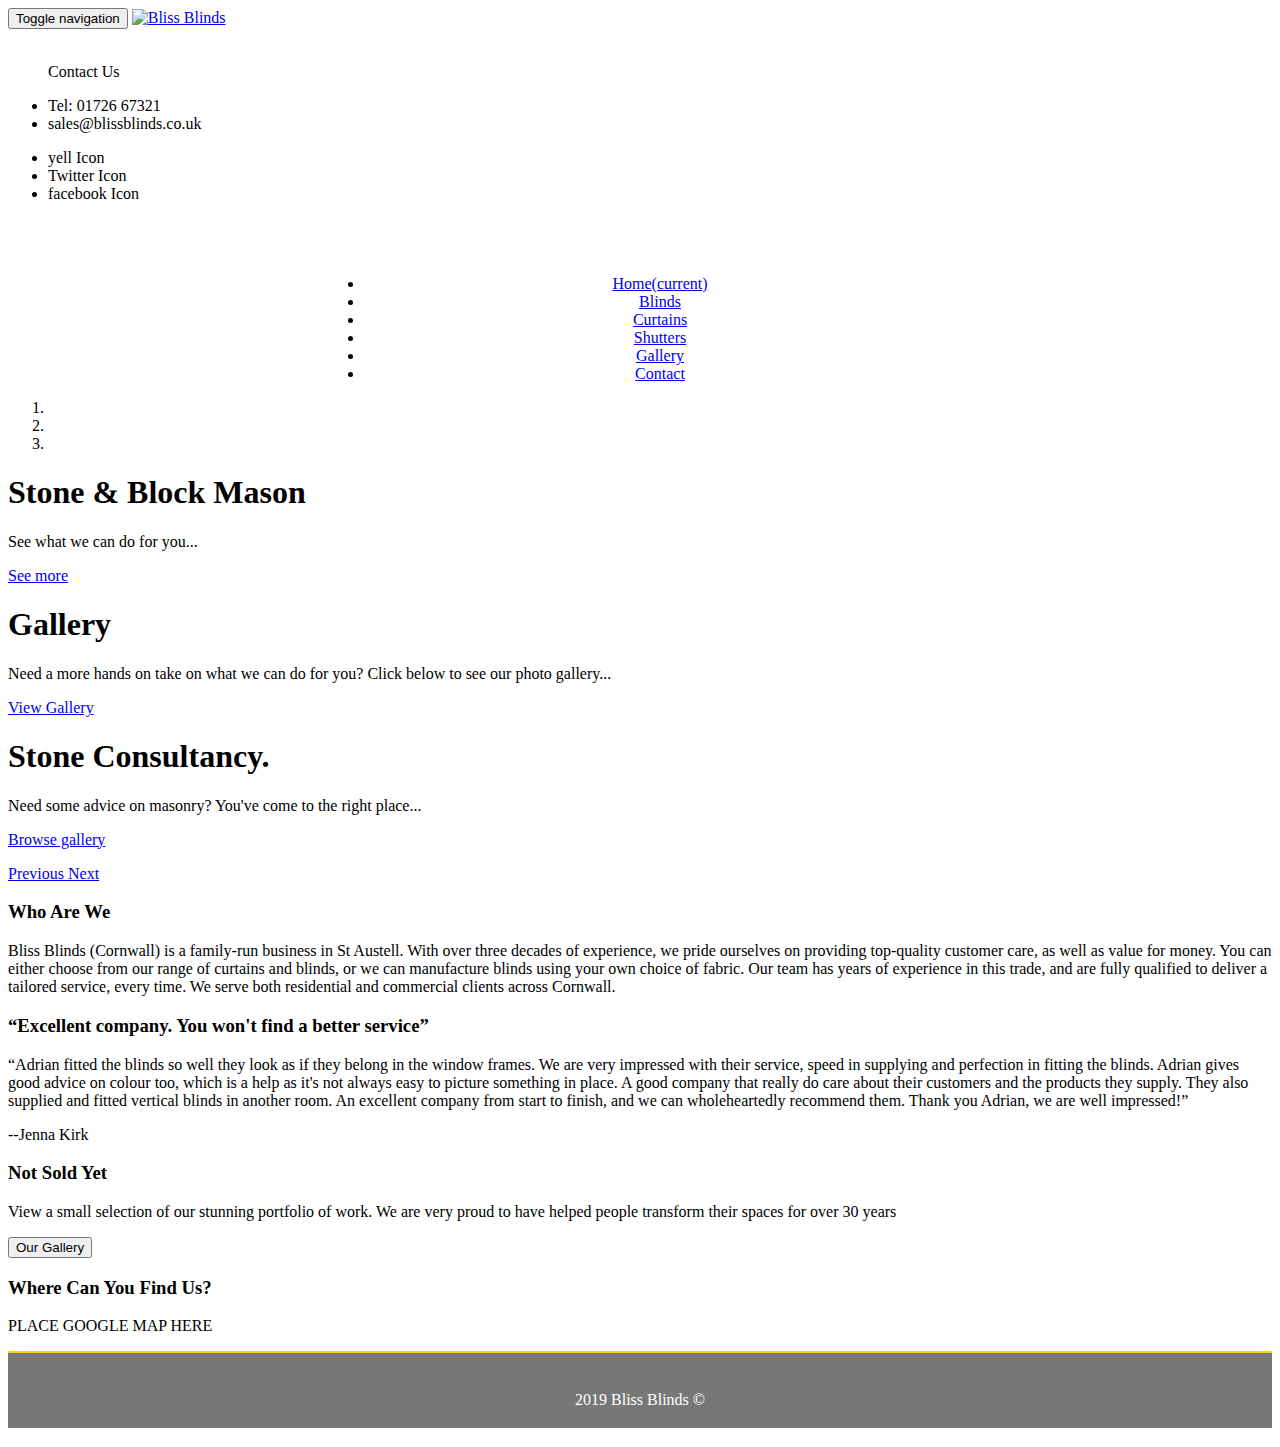
==== index.html @ 48eecba0 "implementing home html structure" ====
<!DOCTYPE html>
<html lang="en">
  <head>
    <meta charset="utf-8">
    <meta http-equiv="X-UA-Compatible" content="IE=edge">
    <meta name="viewport" content="width=device-width, initial-scale=1">
    <link rel="stylesheet" href="static/css/bootstrap.css" >
    <link rel="stylesheet" href="static/css/style.css" >
    <link rel="apple-touch-icon" sizes="180x180" href="apple-touch-icon.png">
    <link rel="icon" type="image/png" sizes="32x32" href="favicon-32x32.png">
    <link rel="icon" type="image/png" sizes="16x16" href="favicon-16x16.png">
    <link rel="manifest" href="site.webmanifest">
    <link rel="mask-icon" href="safari-pinned-tab.svg" color="#5bbad5">
    <meta name="msapplication-TileColor" content="#00aba9">
    <meta name="theme-color" content="#FDD114">
      <!-- Collect the nav links, forms, and other content for toggling -->
    <title>Bliss Blinds</title>

  </head>
  <body>
    <nav class="navbar navbar-default">
  <div class="container-fluid">
    <!-- Brand and toggle get grouped for better mobile display -->
    <div class="navbar-header">
      <button type="button" class="navbar-toggle collapsed" data-toggle="collapse" data-target="#bs-example-navbar-collapse-1" aria-expanded="false">
        <span class="sr-only">Toggle navigation</span>
        <span class="icon-bar"></span>
        <span class="icon-bar"></span>
        <span class="icon-bar"></span>
      </button>
      <a class="navbar-brand" href="#"><img src="static/images/brand.svg" width="235" height="auto" alt="Bliss Blinds"></a>
    </div>
    <br>

    <!-- Collect the nav links, forms, and other content for toggling -->
    <div class="collapse navbar-collapse" id="bs-example-navbar-collapse-1">
      <ul class="nav navbar-nav navbar-right">
        <p>Contact Us</p>
        <li>Tel: 01726 67321</li>
        <li>sales@blissblinds.co.uk</li>

      </ul>
      <ul class="nav navbar-nav navbar-left">
        <li>yell Icon</li>
        <li>Twitter Icon</li>
        <li>facebook Icon</li>

      </ul>
      <br style="clear: both;">
      <div style="margin:auto; width:50%; text-align:center;padding-top:22px;">
      <ul class="nav navbar-nav" >
        <li class="active"><a href="#">Home<span class="sr-only">(current)</span></a></li>
        <li><a href="#">Blinds</a></li>
        <li><a href="#">Curtains</a></li>
        <li><a href="#">Shutters</a></li>
        <li><a href="#">Gallery</a></li>
        <li><a href="#">Contact</a></li>

      </ul>
    </div>

    </div><!-- /.navbar-collapse -->
  </div><!-- /.container-fluid -->
</nav>
<!-- Carousel
================================================== -->
<div id="Carousel" class="carousel slide" data-ride="carousel" data-interval="10000">
  <!-- Indicators -->
  <ol class="carousel-indicators">
    <li data-target="#Carousel" data-slide-to="0" class="active"></li>
    <li data-target="#Carousel" data-slide-to="1"></li>
    <li data-target="#Carousel" data-slide-to="2"></li>
  </ol>
  <div class="carousel-inner" role="listbox">
    <div class="item active">
      <div class="carousel-item" style="background-image:url('static/images/car1.jpg')" alt="First slide">
      <div class="container">
        <div class="carousel-caption">
          <h1>Stone &amp; Block Mason</h1>
          <p class="carouselTagline">See what we can do for you...</p>
          <p><a class="btn btn-lg" href="#" role="button">See more</a></p>
        </div>
      </div>
    </div>
  </div>
    <div class="item">
    <div class="carousel-item" style="background-image:url('static/images/car2.jpg')" alt="Second slide">
      <div class="container">
        <div class="carousel-caption">
          <h1>Gallery</h1>
          <p class="carouselTagline">Need a more hands on take on what we can do for you? Click below to see our photo gallery...</p>
          <p><a class="btn btn-lg" href="gallery.html" role="button">View Gallery</a></p>
        </div>
      </div>
    </div>
  </div>
    <div class="item">
      <div class="carousel-item" style="background-image:url('static/images/car3.jpg')" alt="Third slide">
      <div class="container">
        <div class="carousel-caption">
          <h1>Stone Consultancy.</h1>
          <p class="carouselTagline">Need some advice on masonry? You've come to the right place...</p>
          <p><a class="btn btn-lg" href="#" role="button">Browse gallery</a></p>
        </div>
      </div>
    </div>
  </div>
  <a class="left carousel-control" href="#Carousel" role="button" data-slide="prev">
    <span class="glyphicon glyphicon-chevron-left" aria-hidden="true"></span>
    <span class="sr-only">Previous</span>
  </a>
  <a class="right carousel-control" href="#Carousel" role="button" data-slide="next">
    <span class="glyphicon glyphicon-chevron-right" aria-hidden="true"></span>
    <span class="sr-only">Next</span>
  </a>
</div><!-- /.carousel -->
<section id="about">
  <div class="container">
    <h3>Who Are We</h3>
    <p>Bliss Blinds (Cornwall) is a family-run business in St Austell.
      With over three decades of experience, we pride ourselves on providing top-quality customer care,
      as well as value for money. You can either choose from our range of curtains and blinds,
      or we can manufacture blinds using your own choice of fabric.
      Our team has years of experience in this trade, and are fully qualified to deliver a tailored service,
      every time. We serve both residential and commercial clients across Cornwall.
    </p>
  </div>

</section>
<section id="referral">
  <div class="container">
    <h3>“Excellent company. You won't find a better service”</h3>
    <p>“Adrian fitted the blinds so well they look as if they belong in the window frames. We
      are very impressed with their service, speed in supplying and perfection in fitting the
      blinds. Adrian gives good advice on colour too, which is a help as it's not always easy
      to picture something in place. A good company that really do care about their
      customers and the products they supply. They also supplied and fitted vertical blinds
      in another room. An excellent company from start to finish, and we can
      wholeheartedly recommend them. Thank you Adrian, we are well impressed!”
    </p>
    <p>--Jenna Kirk</p>
  </div>

</section>
<section id="portfolio">
  <div class="container">
    <h3>Not Sold Yet</h3>
    <p>View a small selection of our stunning portfolio of work.
      We are very proud to have helped people transform their spaces for over 30 years
    </p>
    <button class="btn btn-gallery" href="#">Our Gallery</button>
  </div>

</section>
<section id="map">
  <div class="container">
    <h3>Where Can You Find Us?</h3>
    <p>PLACE GOOGLE MAP HERE
    </p>

  </div>

</section>


<footer style="width:100%; background-color:#777;height:75px; color:white; border-top: 2px solid #FDD114;">
  <div style="width:50%; margin:0 auto; text-align:center;padding:22px;">
    <p>2019 Bliss Blinds &copy;</p>
  </div>

</footer>

    <!-- jQuery (necessary for Bootstrap's JavaScript plugins) -->
    <script src="static/js/jquery.min.js"></script>
    <script src="static/js/bootstrap.js" ></script>

  </body>
</html>
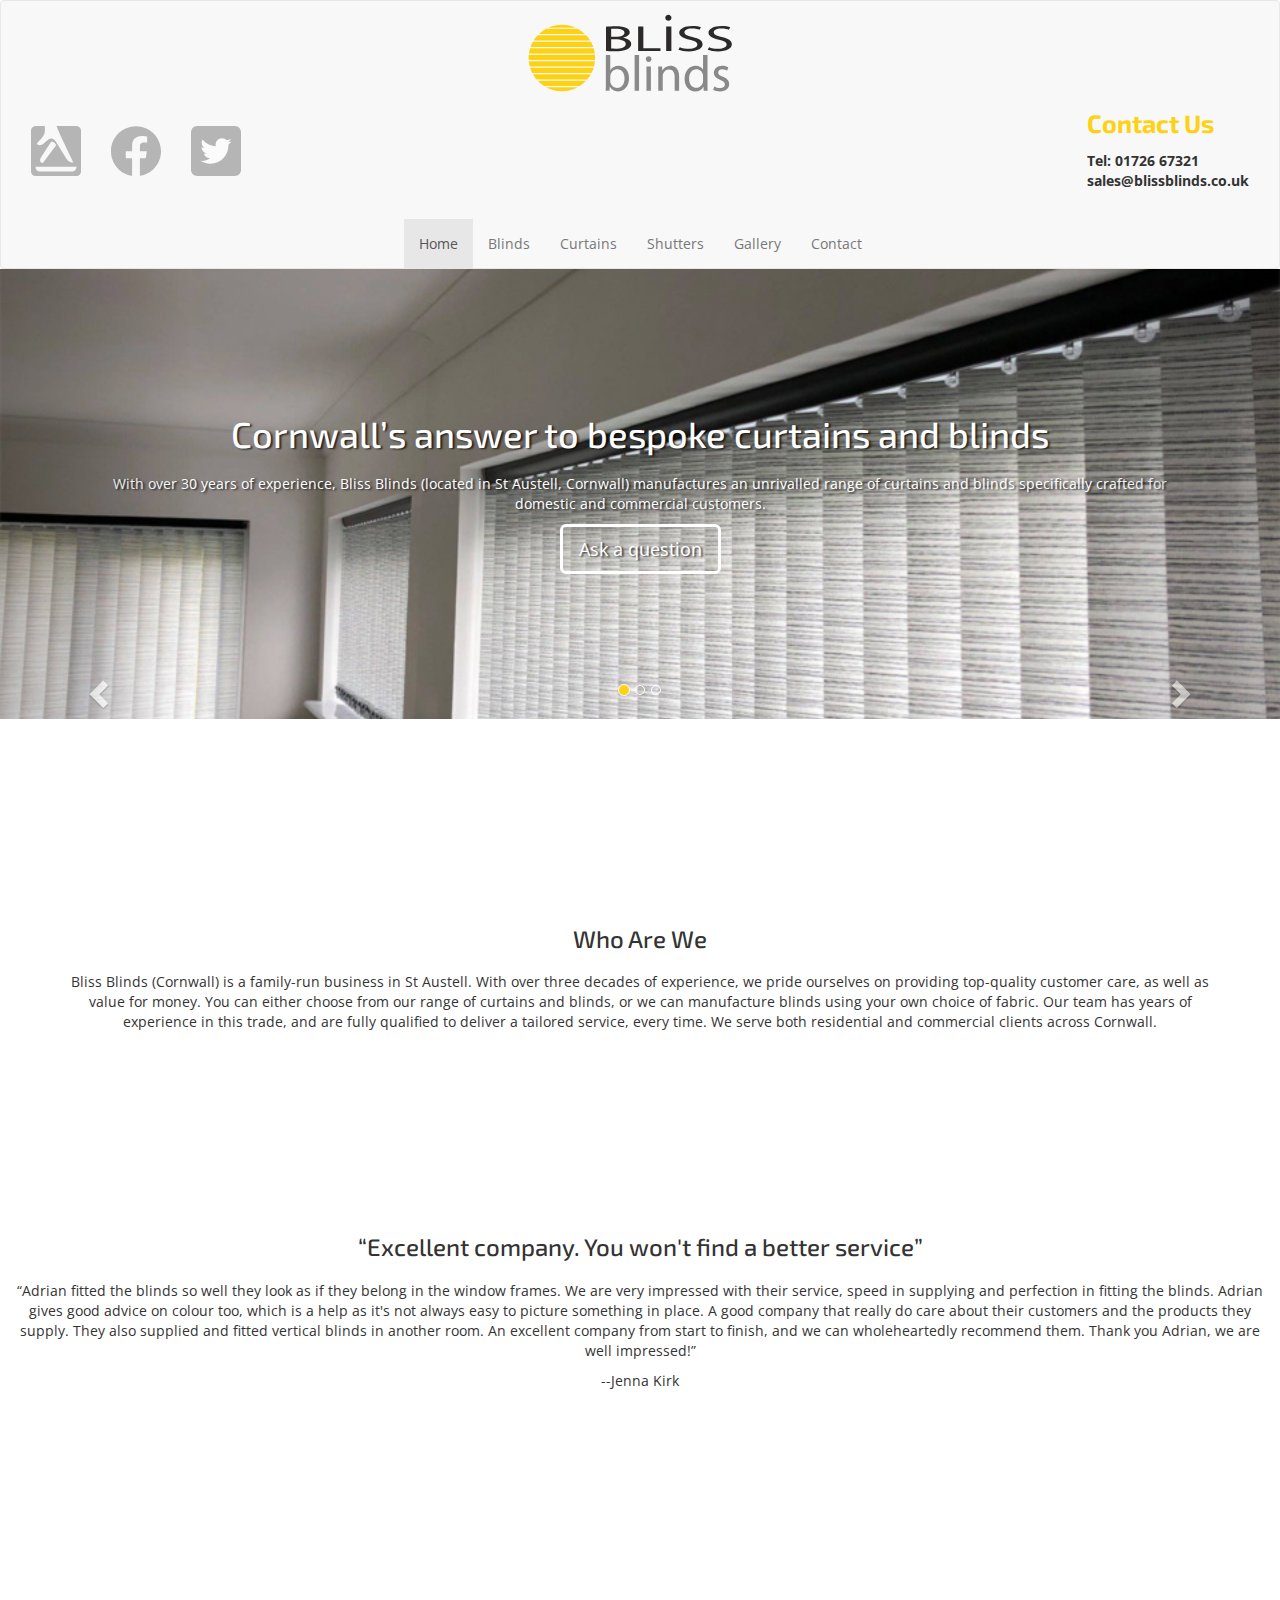
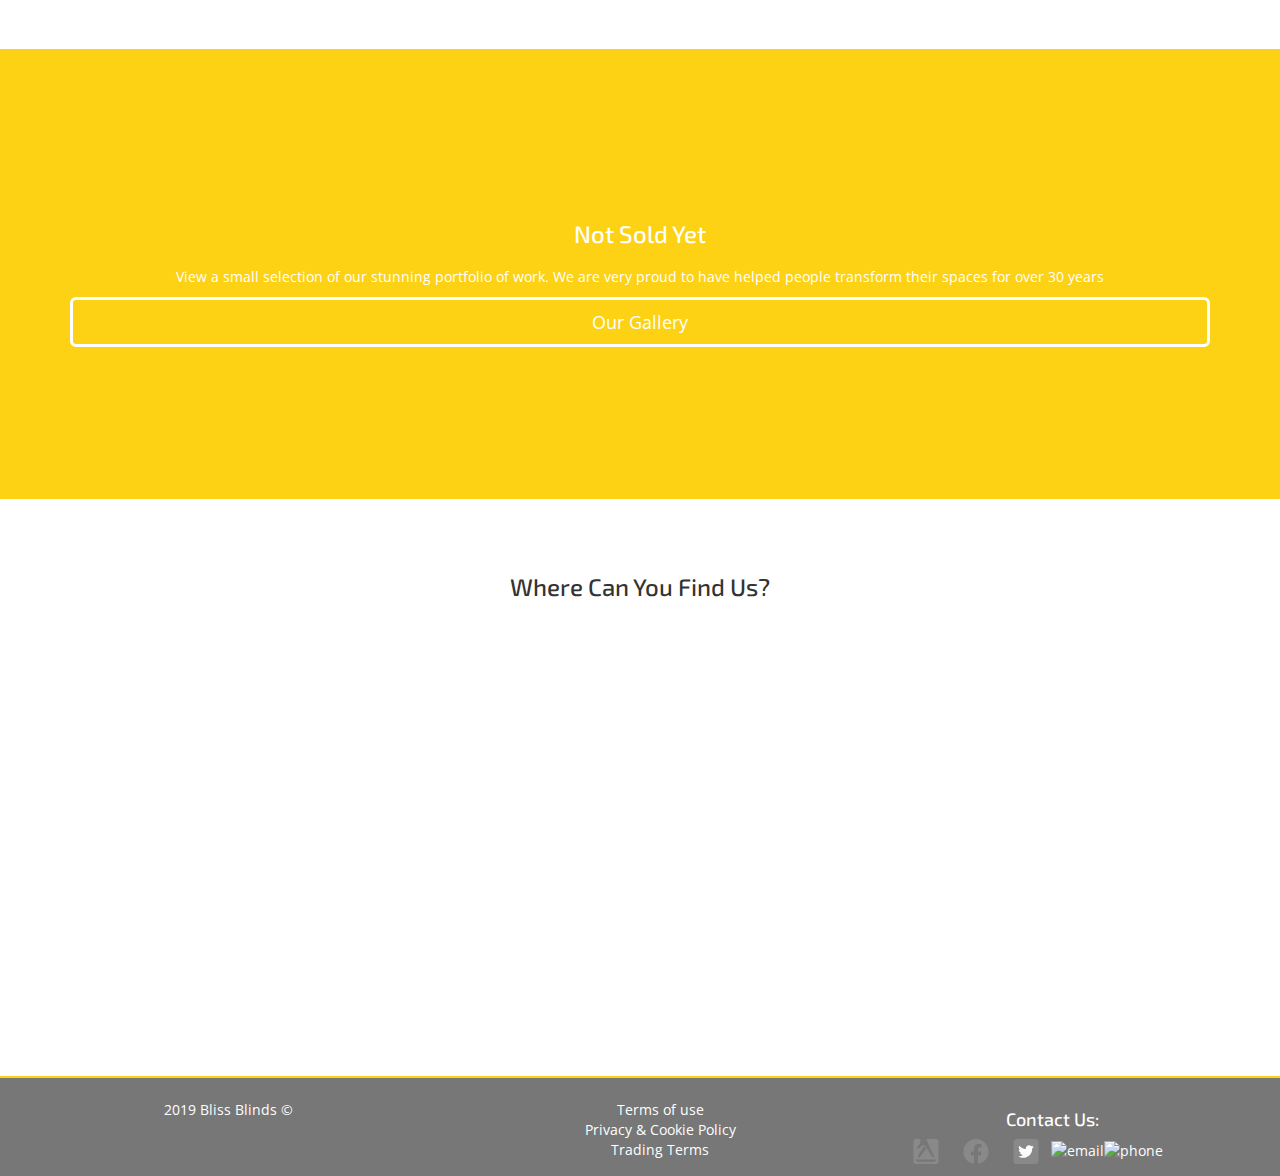
==== commit 1e2a249e: "Add files via upload" ====
--- a/index.html
+++ b/index.html
@@ -11,6 +11,7 @@
     <link rel="icon" type="image/png" sizes="16x16" href="favicon-16x16.png">
     <link rel="manifest" href="site.webmanifest">
     <link rel="mask-icon" href="safari-pinned-tab.svg" color="#5bbad5">
+    <link href="https://fonts.googleapis.com/css?family=Exo+2:800|Open+Sans:600&display=swap" rel="stylesheet">
     <meta name="msapplication-TileColor" content="#00aba9">
     <meta name="theme-color" content="#FDD114">
       <!-- Collect the nav links, forms, and other content for toggling -->
@@ -34,20 +35,21 @@
 
     <!-- Collect the nav links, forms, and other content for toggling -->
     <div class="collapse navbar-collapse" id="bs-example-navbar-collapse-1">
-      <ul class="nav navbar-nav navbar-right">
-        <p>Contact Us</p>
-        <li>Tel: 01726 67321</li>
+      <ul class="nav navbar-right">
+        <p class="nav-heading">Contact Us</p>
+        <li><i class="fas fa-phone-square-alt"></i>Tel: 01726 67321</li>
         <li>sales@blissblinds.co.uk</li>
 
       </ul>
       <ul class="nav navbar-nav navbar-left">
-        <li>yell Icon</li>
-        <li>Twitter Icon</li>
-        <li>facebook Icon</li>
+        <li class="mobile-align"><a href="https://www.yell.com/biz/bliss-blinds-cornwall-st-austell-142849/"><img src="static/images/yell.svg" width="50" height="50" alt="yell.com"></a></li>
+        <li class="mobile-align"><a><img src="static/images/fb.svg" width="50" height="50" alt="facebook"></a></li>
+        <li class="mobile-align"><a><img src="static/images/twitter.svg" width="50" height="50" alt="twitter"></a></li>
+
 
       </ul>
       <br style="clear: both;">
-      <div style="margin:auto; width:50%; text-align:center;padding-top:22px;">
+      <div class="nav-sitemap">
       <ul class="nav navbar-nav" >
         <li class="active"><a href="#">Home<span class="sr-only">(current)</span></a></li>
         <li><a href="#">Blinds</a></li>
@@ -65,31 +67,28 @@
 <!-- Carousel
 ================================================== -->
 <div id="Carousel" class="carousel slide" data-ride="carousel" data-interval="10000">
-  <!-- Indicators -->
-  <ol class="carousel-indicators">
-    <li data-target="#Carousel" data-slide-to="0" class="active"></li>
-    <li data-target="#Carousel" data-slide-to="1"></li>
-    <li data-target="#Carousel" data-slide-to="2"></li>
-  </ol>
+
   <div class="carousel-inner" role="listbox">
+
     <div class="item active">
       <div class="carousel-item" style="background-image:url('static/images/car1.jpg')" alt="First slide">
       <div class="container">
         <div class="carousel-caption">
-          <h1>Stone &amp; Block Mason</h1>
-          <p class="carouselTagline">See what we can do for you...</p>
-          <p><a class="btn btn-lg" href="#" role="button">See more</a></p>
+          <h1>Cornwall’s answer to bespoke curtains and blinds</h1>
+          <p class="carouselTagline">With over 30 years of experience, Bliss Blinds (located in St Austell, Cornwall) manufactures an unrivalled range of curtains and blinds specifically crafted for domestic and commercial customers.</p>
+          <p><a class="btn btn-lg" href="mailto:sales@blissblinds.co.uk?subject=Question about blinds" role="button">Ask a question</a></p>
         </div>
       </div>
     </div>
   </div>
+
     <div class="item">
     <div class="carousel-item" style="background-image:url('static/images/car2.jpg')" alt="Second slide">
       <div class="container">
         <div class="carousel-caption">
-          <h1>Gallery</h1>
-          <p class="carouselTagline">Need a more hands on take on what we can do for you? Click below to see our photo gallery...</p>
-          <p><a class="btn btn-lg" href="gallery.html" role="button">View Gallery</a></p>
+          <h1>Custom blinds for your home or commercial space</h1>
+          <p class="carouselTagline">Whether you want to fit roller blinds at your home, or are looking for blackout blinds for your office, you can count on us.</p>
+          <p><a class="btn btn-lg" href="blinds.html" role="button">Learn More</a></p>
         </div>
       </div>
     </div>
@@ -98,8 +97,8 @@
       <div class="carousel-item" style="background-image:url('static/images/car3.jpg')" alt="Third slide">
       <div class="container">
         <div class="carousel-caption">
-          <h1>Stone Consultancy.</h1>
-          <p class="carouselTagline">Need some advice on masonry? You've come to the right place...</p>
+          <h1>We have installed various beautiful soft furnishings</h1>
+          <p class="carouselTagline">We serve customers in St Austell and across Cornwall. Take a look through our gallery below to see a selection of our work</p>
           <p><a class="btn btn-lg" href="#" role="button">Browse gallery</a></p>
         </div>
       </div>
@@ -114,6 +113,12 @@
     <span class="sr-only">Next</span>
   </a>
 </div><!-- /.carousel -->
+<!-- Indicators -->
+<ol class="carousel-indicators">
+  <li data-target="#Carousel" data-slide-to="0" class="active"></li>
+  <li data-target="#Carousel" data-slide-to="1"></li>
+  <li data-target="#Carousel" data-slide-to="2"></li>
+</ol>
 <section id="about">
   <div class="container">
     <h3>Who Are We</h3>
@@ -128,7 +133,7 @@
 
 </section>
 <section id="referral">
-  <div class="container">
+  <div class="container-quote">
     <h3>“Excellent company. You won't find a better service”</h3>
     <p>“Adrian fitted the blinds so well they look as if they belong in the window frames. We
       are very impressed with their service, speed in supplying and perfection in fitting the
@@ -148,31 +153,49 @@
     <p>View a small selection of our stunning portfolio of work.
       We are very proud to have helped people transform their spaces for over 30 years
     </p>
-    <button class="btn btn-gallery" href="#">Our Gallery</button>
+    <button class="btn btn-lg" href="#">Our Gallery</button>
   </div>
 
 </section>
-<section id="map">
-  <div class="container">
-    <h3>Where Can You Find Us?</h3>
-    <p>PLACE GOOGLE MAP HERE
-    </p>
-
-  </div>
-
-</section>
-
-
-<footer style="width:100%; background-color:#777;height:75px; color:white; border-top: 2px solid #FDD114;">
-  <div style="width:50%; margin:0 auto; text-align:center;padding:22px;">
-    <p>2019 Bliss Blinds &copy;</p>
+
+  <div class="container-fluid">
+    <h3 class="title-margin" >Where Can You Find Us?</h3>
+      <iframe src="https://www.google.com/maps/embed?pb=!1m14!1m8!1m3!1d10185.23359609915!2d-4.758368!3d50.342153!3m2!1i1024!2i768!4f13.1!3m3!1m2!1s0x0%3A0x1bdaa1dec5c2c69e!2sBliss+Blinds!5e0!3m2!1sen!2suk!4v1565450319336!5m2!1sen!2suk" width="100%" height="450" frameborder="0" style="border:0" allowfullscreen></iframe>
+
+
+  </div>
+
+
+
+
+<footer>
+  <div class="footer-brand">
+    <div class="pull-left col-md-4">
+      <p>2019 Bliss Blinds &copy;</p>
+    </div>
+    <div class="col-md-4">
+      <ul style="list-style-type:none;">
+        <li>Terms of use</li>
+        <li>Privacy & Cookie Policy</li>
+        <li>Trading Terms</li>
+      </ul>
+    </div>
+    <div class="col-md-4">
+      <h4>Contact Us:</h4>
+        <ul>
+          <li class="footer-lists"><a href="https://www.yell.com/biz/bliss-blinds-cornwall-st-austell-142849/"><img src="static/images/yell.svg" width="50" height="25" alt="yell.com"></a></li>
+          <li class="footer-lists"><a><img src="static/images/fb.svg" width="50" height="25" alt="facebook"></a></li>
+          <li class="footer-lists"><a><img src="static/images/twitter.svg" width="50" height="25" alt="twitter"></a></li>
+          <li class="footer-lists"><a><img src="static/images/email.svg" width="50" height="25" alt="email"></a></li>
+          <li class="footer-lists"><a><img src="static/images/phone.svg" width="50" height="25" alt="phone"></a></li>
+        </ul>
+    </div>
   </div>
 
 </footer>
 
-    <!-- jQuery (necessary for Bootstrap's JavaScript plugins) -->
+
     <script src="static/js/jquery.min.js"></script>
     <script src="static/js/bootstrap.js" ></script>
-
   </body>
 </html>
--- a/static/css/style.css
+++ b/static/css/style.css
@@ -0,0 +1,178 @@
+/* Typography */
+
+body{font-family: 'Open Sans' , sans-serif;}
+
+h3, p{
+  text-align: center;
+}
+
+h1,h2,h3,h4,h5{
+  font-family: 'Exo 2', sans-serif;
+}
+
+.nav-heading{
+  font-family: 'Exo 2', sans-serif;
+  font-weight:bold;
+  font-size: 1.8em;
+  color:#FDD114;
+  text-align: left;
+}
+ .navbar-right li{
+  font-weight:700;
+}
+
+.title-margin{
+  margin-top:75px;
+}
+
+/* buttons */
+.btn{border:3px solid}
+
+.btn-gallery{border:3px solid white; background-color: rgb(255, 255, 255, 0);}
+
+a, a:hover, a:focus {transition: all 0.5s;}
+button:hover{transition: all 0.5s;}
+
+
+/* navbar */
+
+.navbar-brand{
+  width:100%;
+  margin:0;
+  float:none;
+}
+
+.navbar-brand > img{
+  display: initial;
+}
+.navbar-header{
+  width:100%;
+  text-align:center;
+}
+
+.nav-sitemap{
+  margin:auto;
+  width:50%;
+  text-align:center;
+  padding-top:22px;
+}
+
+.mobile-align img{
+  opacity:0.6;
+}
+.mobile-align img:hover{
+  opacity:1;
+  transition: all 0.3s;
+}
+
+/* carousel */
+.carousel-item {
+  background-position: center;
+  background-repeat: no-repeat;
+  background-size: cover;
+}
+
+.carousel-item:before {
+
+  display: block;
+  padding-bottom: 20.25%;
+}
+
+.item{
+  text-align: center;
+    background-position: center center;
+    background-repeat: no-repeat;
+    background-size: cover;
+    background-attachment: fixed !important;
+}
+
+  .carousel-caption{
+      text-shadow: 2px 1px 2px #000000b8;
+      display: flex;
+      justify-content: center;
+      flex-direction: column;
+      text-align: center;
+      height: 100%;
+  }
+
+  .carousel-caption .btn{
+    text-shadow: 2px 1px 2px #000000b8;
+  }
+
+/* container */
+.container{
+  position: relative;
+  height:450px;
+  display: flex;
+  justify-content: center;
+  flex-direction: column;
+  text-align: center;
+}
+
+.container-quote{
+  min-height:450px;
+  padding:15px;
+  margin-right: auto;
+  margin-left: auto;
+
+}
+
+.container-quote{
+  min-height:450px;
+  padding:15px;
+  margin-right: auto;
+  margin-left: auto;
+
+
+}
+
+/* media Queries */
+
+  @media (min-width: 318px) and (max-width: 425px) {
+    .carousel-caption h1 {
+      font-size: 28px;
+
+    }
+  }
+
+  @media (min-width: 318px) and (max-width: 767px) {
+    .nav, .nav-heading{text-align: center;}
+    .nav-sitemap{width:100%; padding:0px;}
+    .mobile-align{
+      display: inline-block!important;
+    }
+  }
+
+
+
+
+
+.carousel-indicators .active{
+background-color: #FDD114;
+}
+.navbar-inverse .navbar-nav>.active>a, .navbar-inverse .navbar-nav>.active>a:focus, .navbar-inverse .navbar-nav>.active>a:hover{
+color:#FF4500;
+}
+
+/* sections */
+
+section{
+  width:100%;
+
+}
+
+#portfolio{
+  background-color:#FDD114;
+  color:white;
+  text-align: center;
+}
+
+/* footer */
+
+footer{width:100%; background-color:#777;height:100px; color:white; border-top: 2px solid #FDD114;}
+
+.footer-brand{margin:0 auto; text-align:center;padding:22px;}
+
+.footer-lists{float:left;}
+
+ul{list-style-type: none;}
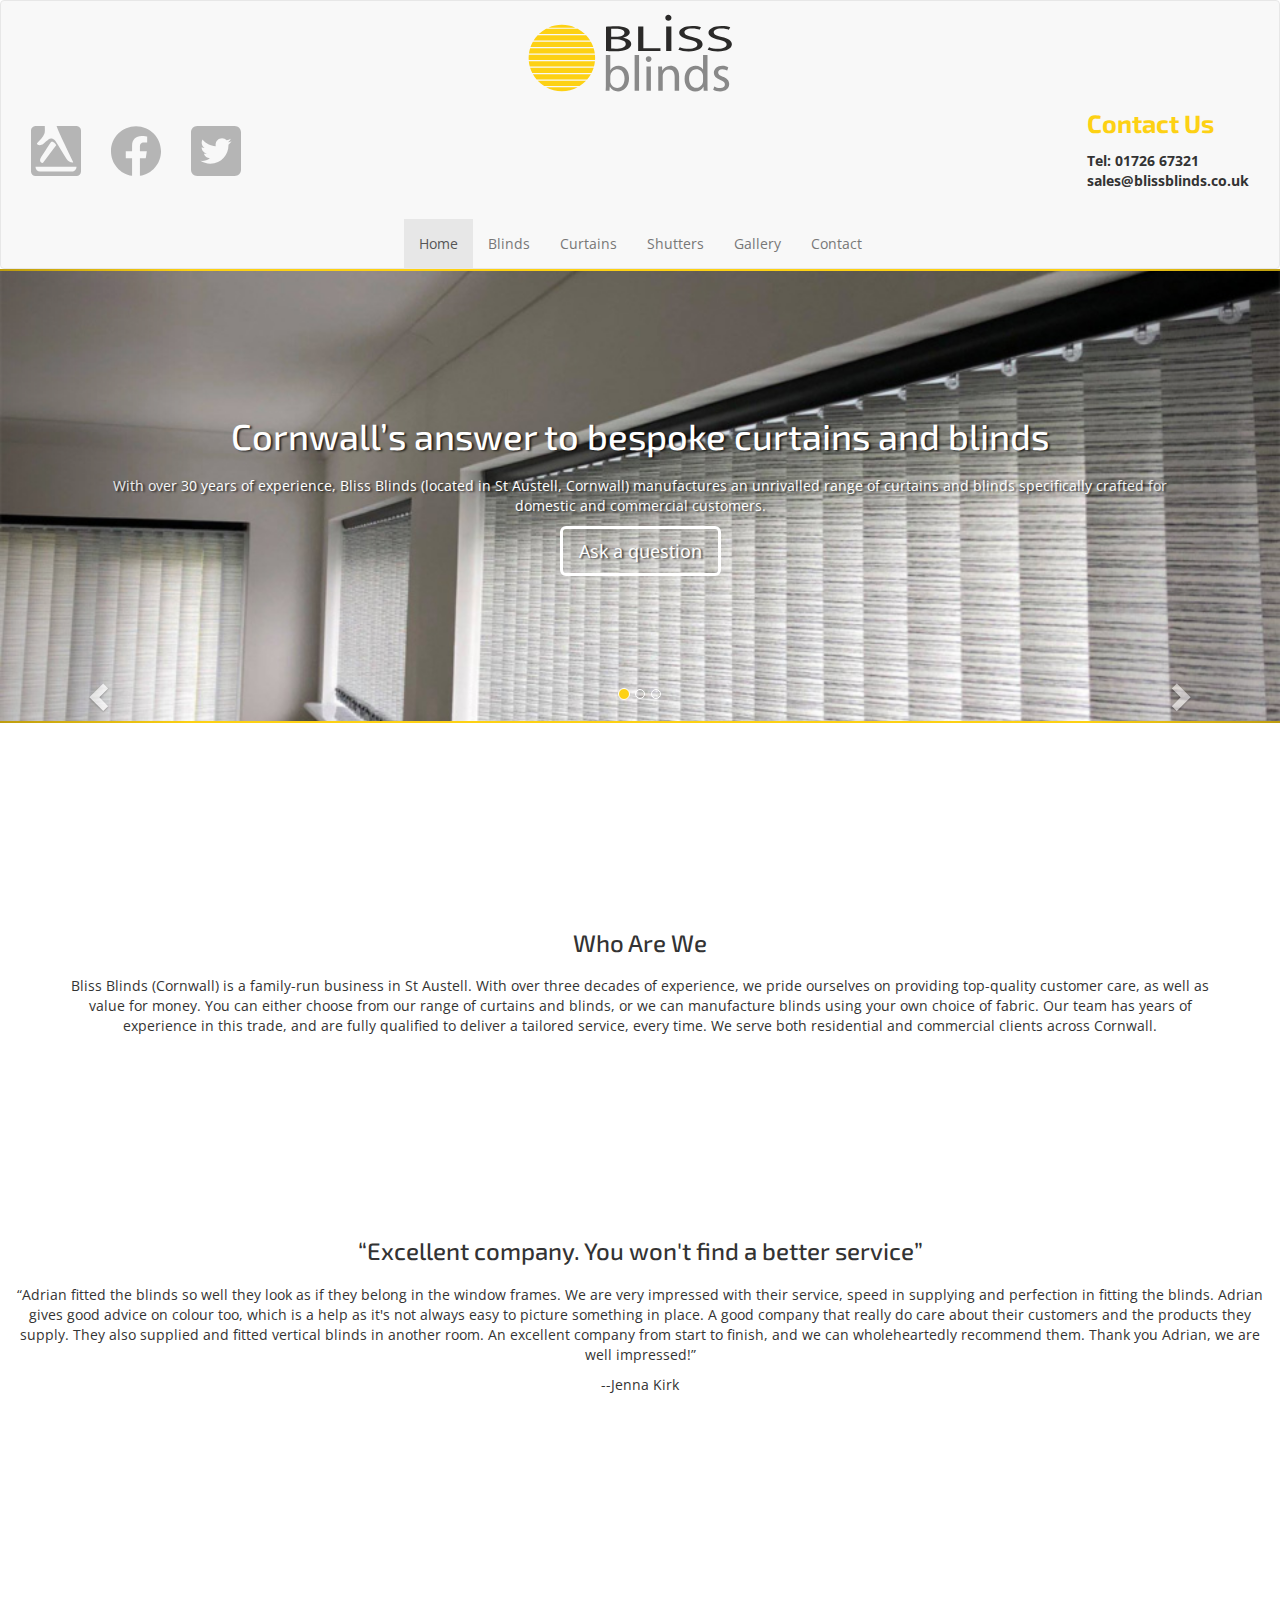
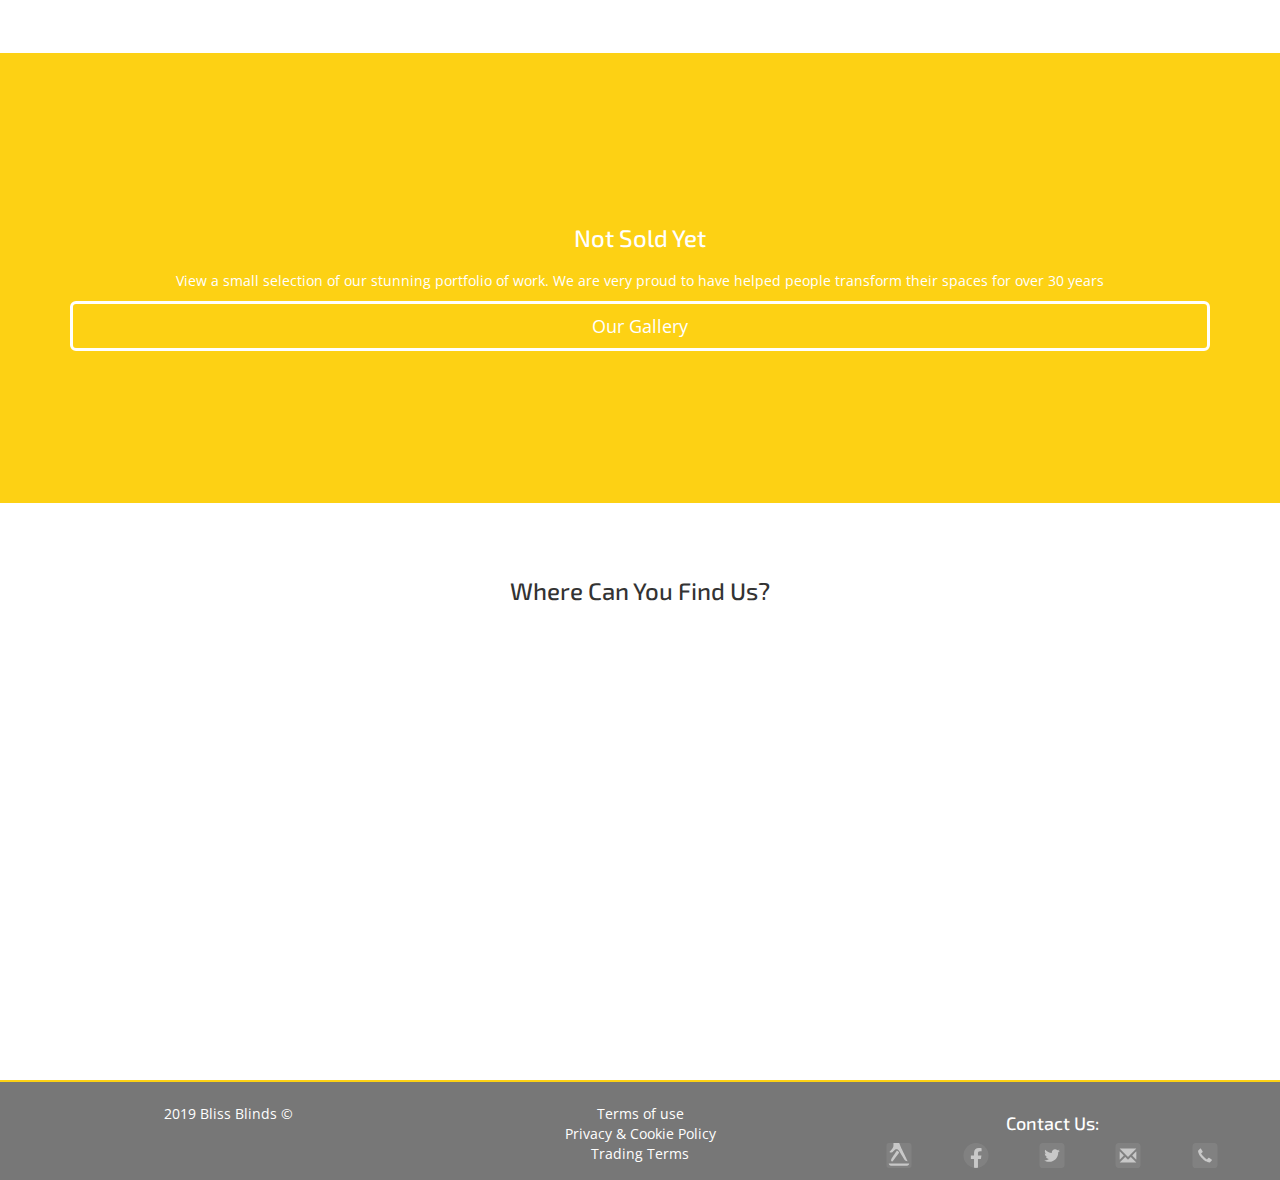
==== commit 06f9e1e9: "implementing media queries to the footer," ====
--- a/index.html
+++ b/index.html
@@ -14,15 +14,14 @@
     <link href="https://fonts.googleapis.com/css?family=Exo+2:800|Open+Sans:600&display=swap" rel="stylesheet">
     <meta name="msapplication-TileColor" content="#00aba9">
     <meta name="theme-color" content="#FDD114">
-      <!-- Collect the nav links, forms, and other content for toggling -->
+
     <title>Bliss Blinds</title>
 
   </head>
   <body>
     <nav class="navbar navbar-default">
   <div class="container-fluid">
-    <!-- Brand and toggle get grouped for better mobile display -->
-    <div class="navbar-header">
+      <div class="navbar-header">
       <button type="button" class="navbar-toggle collapsed" data-toggle="collapse" data-target="#bs-example-navbar-collapse-1" aria-expanded="false">
         <span class="sr-only">Toggle navigation</span>
         <span class="icon-bar"></span>
@@ -52,11 +51,11 @@
       <div class="nav-sitemap">
       <ul class="nav navbar-nav" >
         <li class="active"><a href="#">Home<span class="sr-only">(current)</span></a></li>
-        <li><a href="#">Blinds</a></li>
-        <li><a href="#">Curtains</a></li>
-        <li><a href="#">Shutters</a></li>
-        <li><a href="#">Gallery</a></li>
-        <li><a href="#">Contact</a></li>
+        <li><a href="blinds.html">Blinds</a></li>
+        <li><a href="curtains.html">Curtains</a></li>
+        <li><a href="shutters.html">Shutters</a></li>
+        <li><a href="gallery.html">Gallery</a></li>
+        <li><a href="contact.html">Contact</a></li>
 
       </ul>
     </div>
@@ -170,22 +169,22 @@
 
 <footer>
   <div class="footer-brand">
-    <div class="pull-left col-md-4">
+    <div class="col-sm-12 col-md-4">
       <p>2019 Bliss Blinds &copy;</p>
     </div>
-    <div class="col-md-4">
-      <ul style="list-style-type:none;">
-        <li>Terms of use</li>
-        <li>Privacy & Cookie Policy</li>
-        <li>Trading Terms</li>
-      </ul>
-    </div>
-    <div class="col-md-4">
+    <div class="col-sm-12 col-md-4">
+      <ul class="footer-terms" >
+        <li><a href="#">Terms of use</a></li>
+        <li><a href="#">Privacy & Cookie Policy</a></li>
+        <li><a href="#">Trading Terms</a></li>
+      </ul>
+    </div>
+    <div class="col-sm-12 col-md-4">
       <h4>Contact Us:</h4>
         <ul>
-          <li class="footer-lists"><a href="https://www.yell.com/biz/bliss-blinds-cornwall-st-austell-142849/"><img src="static/images/yell.svg" width="50" height="25" alt="yell.com"></a></li>
-          <li class="footer-lists"><a><img src="static/images/fb.svg" width="50" height="25" alt="facebook"></a></li>
-          <li class="footer-lists"><a><img src="static/images/twitter.svg" width="50" height="25" alt="twitter"></a></li>
+          <li class="footer-lists"><a href="https://www.yell.com/biz/bliss-blinds-cornwall-st-austell-142849/"><img src="static/images/yellw.svg" width="50" height="25" alt="yell.com"></a></li>
+          <li class="footer-lists"><a><img src="static/images/fbw.svg" width="50" height="25" alt="facebook"></a></li>
+          <li class="footer-lists"><a><img src="static/images/twitterw.svg" width="50" height="25" alt="twitter"></a></li>
           <li class="footer-lists"><a><img src="static/images/email.svg" width="50" height="25" alt="email"></a></li>
           <li class="footer-lists"><a><img src="static/images/phone.svg" width="50" height="25" alt="phone"></a></li>
         </ul>
--- a/static/css/style.css
+++ b/static/css/style.css
@@ -1,3 +1,15 @@
+/* Elements */
+
+a, li{text-decoration: none!important;}
+ul{padding-inline-start: 0px;}
+/* Images */
+li.footer-lists{
+  opacity:0.6;
+  transition: all 0.5s;
+  width:20%;
+}
+img:hover{transition: all 0.5s;}
+li.footer-lists:hover{opacity:1;}
 /* Typography */
 
 body{font-family: 'Open Sans' , sans-serif;}
@@ -70,6 +82,8 @@
   background-position: center;
   background-repeat: no-repeat;
   background-size: cover;
+  border-top: solid 2px #FDD114;
+  border-bottom: solid 2px #FDD114;
 }
 
 .carousel-item:before {
@@ -131,7 +145,10 @@
   @media (min-width: 318px) and (max-width: 425px) {
     .carousel-caption h1 {
       font-size: 28px;
-
+    }
+
+    .pull-left{
+      float:none;
     }
   }
 
@@ -143,6 +160,12 @@
     }
   }
 
+  @media (min-width: 318px) and (max-width: 992px) {
+    footer{
+      min-height:210px;
+    }
+  }
+
 
 
 
@@ -175,4 +198,6 @@
 
 .footer-lists{float:left;}
 
+.footer-terms{list-style-type:none; padding-inline-start:0;}
+
 ul{list-style-type: none;}
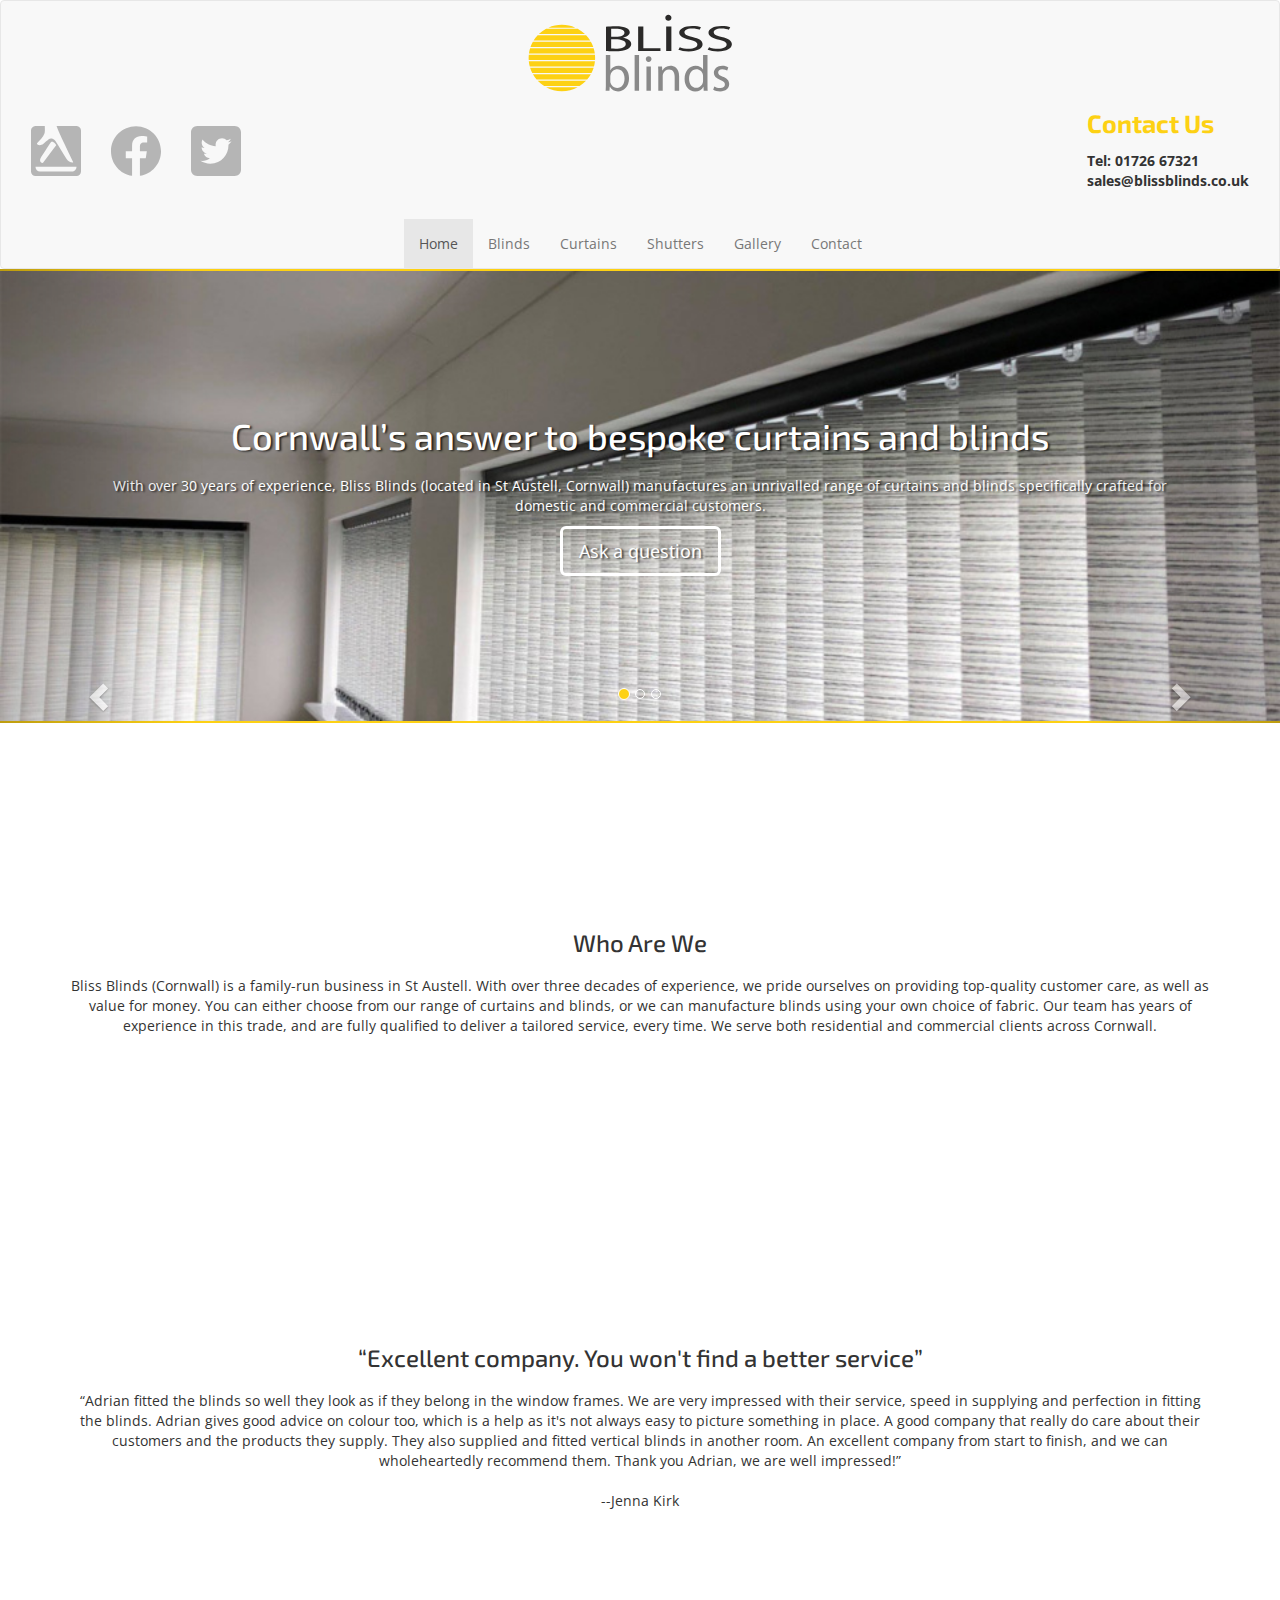
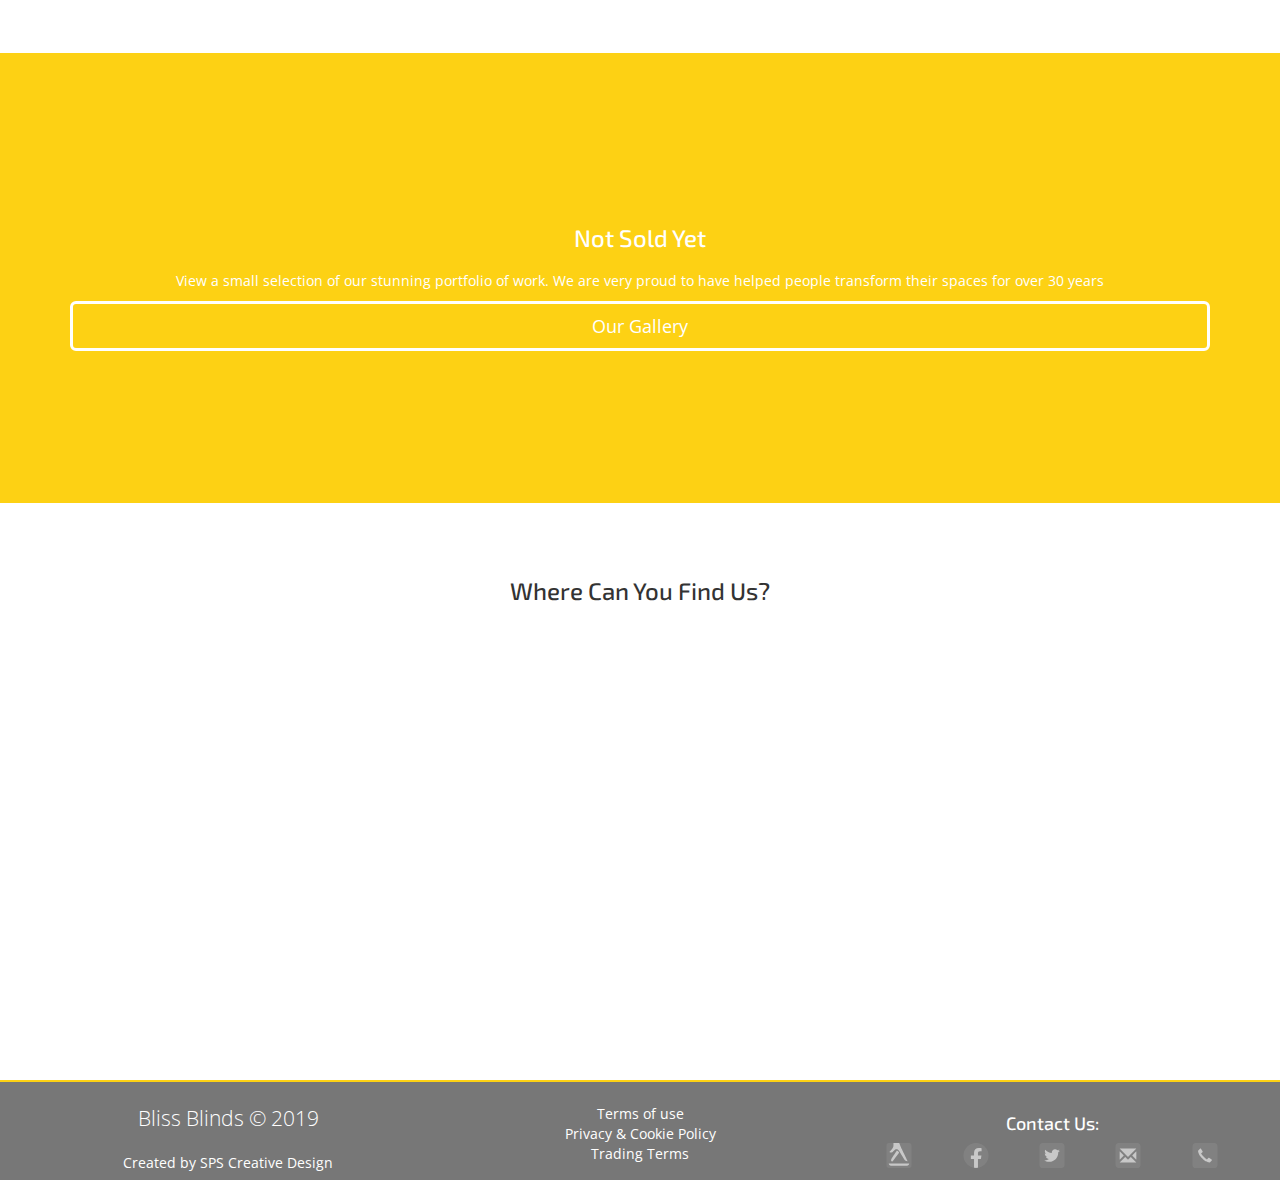
==== commit b567abbb: "Added Parallax and added links..." ====
--- a/index.html
+++ b/index.html
@@ -41,9 +41,9 @@
 
       </ul>
       <ul class="nav navbar-nav navbar-left">
-        <li class="mobile-align"><a href="https://www.yell.com/biz/bliss-blinds-cornwall-st-austell-142849/"><img src="static/images/yell.svg" width="50" height="50" alt="yell.com"></a></li>
-        <li class="mobile-align"><a><img src="static/images/fb.svg" width="50" height="50" alt="facebook"></a></li>
-        <li class="mobile-align"><a><img src="static/images/twitter.svg" width="50" height="50" alt="twitter"></a></li>
+        <li class="mobile-align"><a href="https://www.yell.com/biz/bliss-blinds-cornwall-st-austell-142849/" target="blank" ><img src="static/images/yell.svg" width="50" height="50" alt="yell.com"></a></li>
+        <li class="mobile-align"><a href="https://www.facebook.com/blissblinds/" target="blank"><img src="static/images/fb.svg"  width="50" height="50" alt="facebook"></a></li>
+        <li class="mobile-align"><a href="#" target="blank"><img src="static/images/twitter.svg" width="50" height="50" alt="twitter"></a></li>
 
 
       </ul>
@@ -132,7 +132,7 @@
 
 </section>
 <section id="referral">
-  <div class="container-quote">
+  <div class=" container container-quote">
     <h3>“Excellent company. You won't find a better service”</h3>
     <p>“Adrian fitted the blinds so well they look as if they belong in the window frames. We
       are very impressed with their service, speed in supplying and perfection in fitting the
@@ -141,8 +141,9 @@
       customers and the products they supply. They also supplied and fitted vertical blinds
       in another room. An excellent company from start to finish, and we can
       wholeheartedly recommend them. Thank you Adrian, we are well impressed!”
+    <br/><br/>--Jenna Kirk
     </p>
-    <p>--Jenna Kirk</p>
+    <p></p>
   </div>
 
 </section>
@@ -159,10 +160,11 @@
 
   <div class="container-fluid">
     <h3 class="title-margin" >Where Can You Find Us?</h3>
+    </div>
       <iframe src="https://www.google.com/maps/embed?pb=!1m14!1m8!1m3!1d10185.23359609915!2d-4.758368!3d50.342153!3m2!1i1024!2i768!4f13.1!3m3!1m2!1s0x0%3A0x1bdaa1dec5c2c69e!2sBliss+Blinds!5e0!3m2!1sen!2suk!4v1565450319336!5m2!1sen!2suk" width="100%" height="450" frameborder="0" style="border:0" allowfullscreen></iframe>
 
 
-  </div>
+
 
 
 
@@ -170,23 +172,24 @@
 <footer>
   <div class="footer-brand">
     <div class="col-sm-12 col-md-4">
-      <p>2019 Bliss Blinds &copy;</p>
+      <p class="lead">Bliss Blinds &copy; 2019</p>
+      <p>Created by <a href="https://sps-creativedesign.co.uk/" target="_blank">SPS Creative Design</a></p>
     </div>
     <div class="col-sm-12 col-md-4">
       <ul class="footer-terms" >
-        <li><a href="#">Terms of use</a></li>
-        <li><a href="#">Privacy & Cookie Policy</a></li>
-        <li><a href="#">Trading Terms</a></li>
+        <li><a href="#" target="_blank">Terms of use</a></li>
+        <li><a href="#" target="_blank">Privacy & Cookie Policy</a></li>
+        <li><a href="#" target="_blank">Trading Terms</a></li>
       </ul>
     </div>
     <div class="col-sm-12 col-md-4">
       <h4>Contact Us:</h4>
         <ul>
-          <li class="footer-lists"><a href="https://www.yell.com/biz/bliss-blinds-cornwall-st-austell-142849/"><img src="static/images/yellw.svg" width="50" height="25" alt="yell.com"></a></li>
-          <li class="footer-lists"><a><img src="static/images/fbw.svg" width="50" height="25" alt="facebook"></a></li>
-          <li class="footer-lists"><a><img src="static/images/twitterw.svg" width="50" height="25" alt="twitter"></a></li>
-          <li class="footer-lists"><a><img src="static/images/email.svg" width="50" height="25" alt="email"></a></li>
-          <li class="footer-lists"><a><img src="static/images/phone.svg" width="50" height="25" alt="phone"></a></li>
+          <li class="footer-lists"><a href="https://www.yell.com/biz/bliss-blinds-cornwall-st-austell-142849/" target="_blank"><img src="static/images/yellw.svg" width="50" height="25" alt="yell.com"></a></li>
+          <li class="footer-lists"><a href="https://www.facebook.com/blissblinds/" target="_blank"><img src="static/images/fbw.svg" width="50" height="25" alt="facebook"></a></li>
+          <li class="footer-lists"><a href="#" target="_blank"><img src="static/images/twitterw.svg" width="50" height="25" alt="twitter"></a></li>
+          <li class="footer-lists"><a href="#" target="_blank"><img src="static/images/email.svg" width="50" height="25" alt="email"></a></li>
+          <li class="footer-lists"><a href="#" target="_blank"><img src="static/images/phone.svg" width="50" height="25" alt="phone"></a></li>
         </ul>
     </div>
   </div>
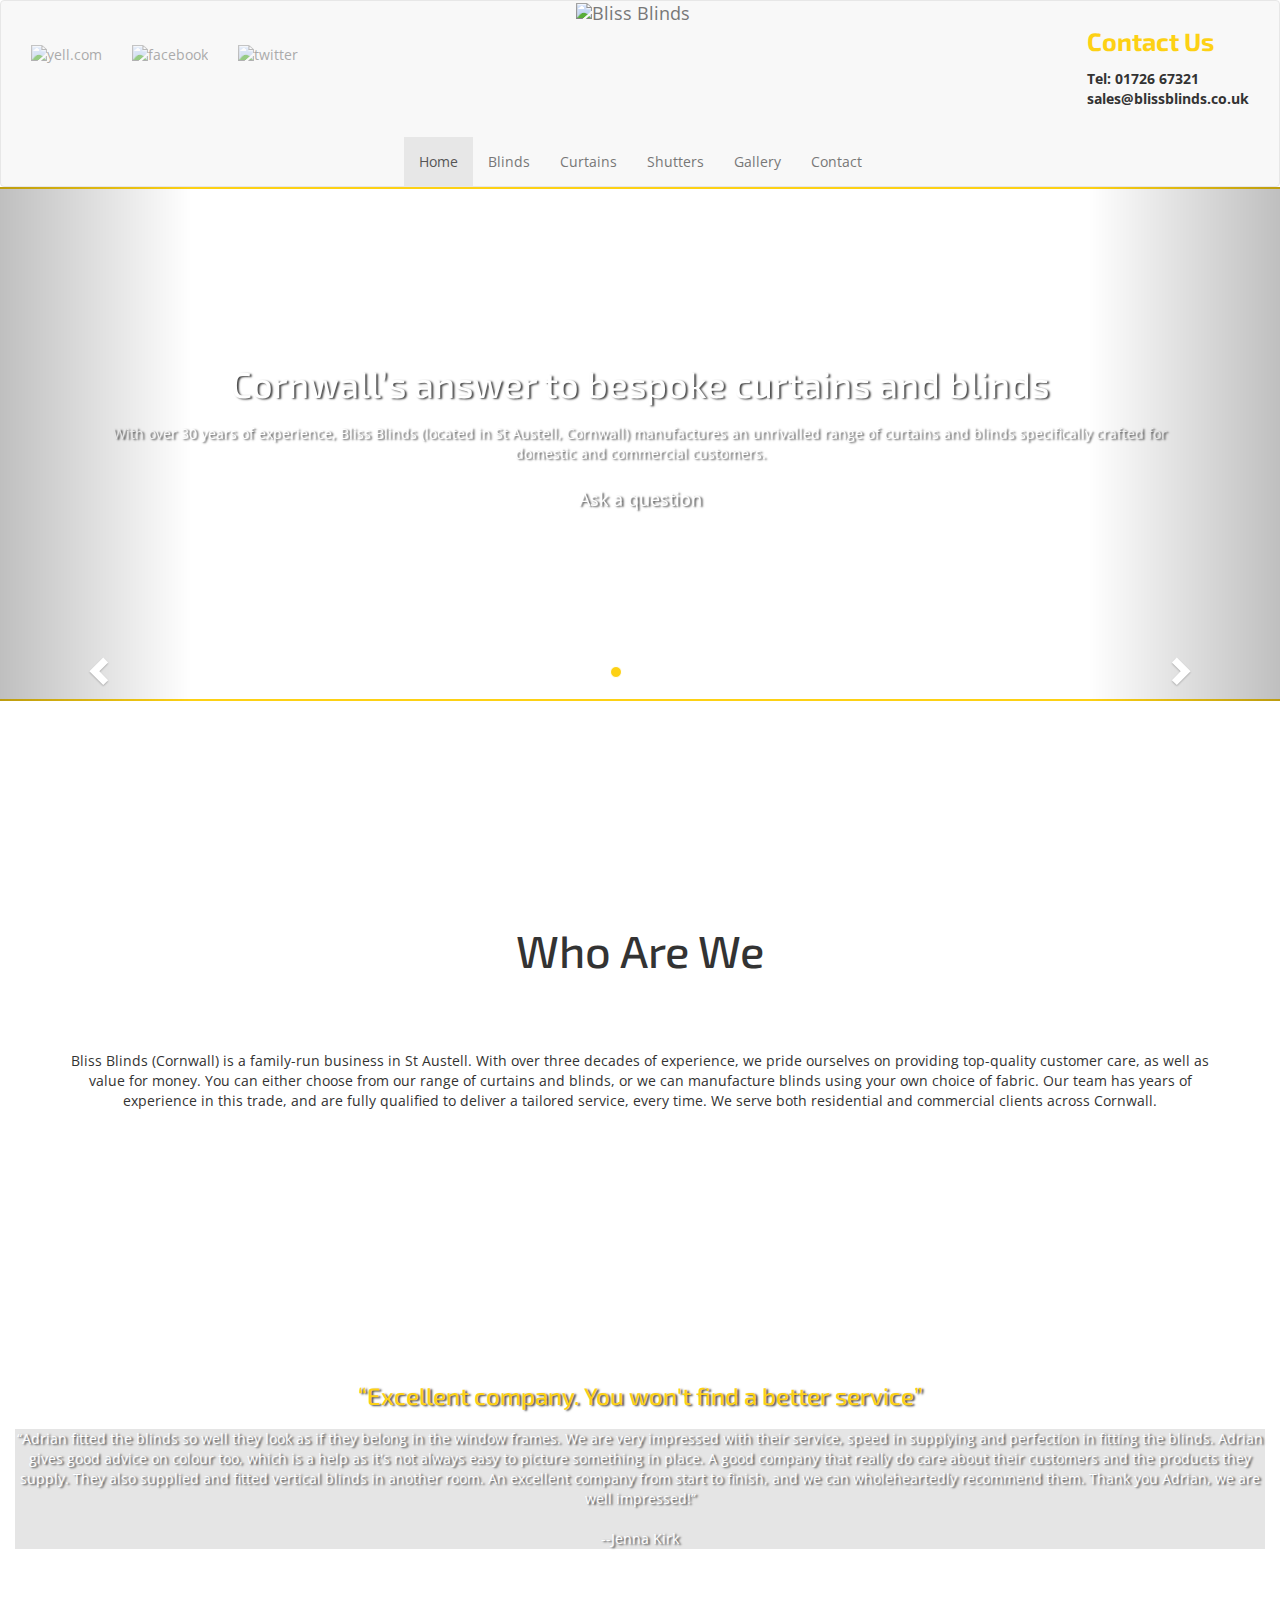
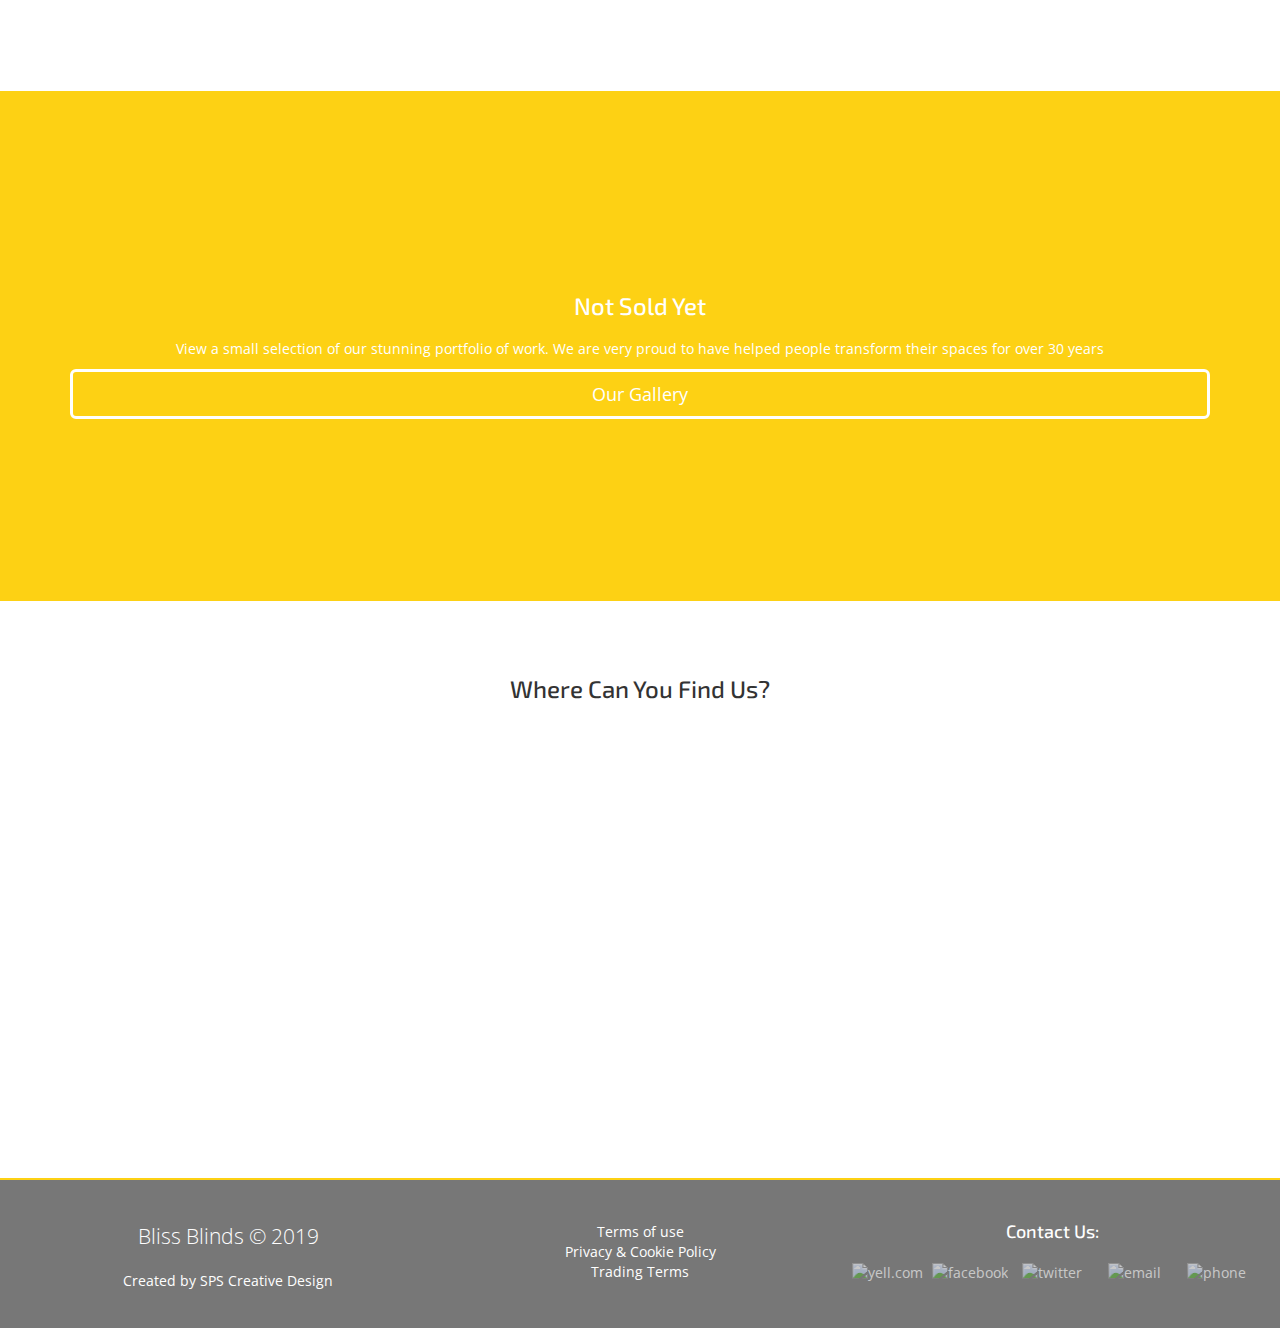
==== commit c7fed11d: "Most recent changes; gallery, shutters page" ====
--- a/index.html
+++ b/index.html
@@ -17,6 +17,8 @@
 
     <title>Bliss Blinds</title>
 
+      <script src="static/js/jquery.min.js"></script>
+      <script src="static/js/scripts.js" ></script>
   </head>
   <body>
     <nav class="navbar navbar-default">
@@ -28,7 +30,7 @@
         <span class="icon-bar"></span>
         <span class="icon-bar"></span>
       </button>
-      <a class="navbar-brand" href="#"><img src="static/images/brand.svg" width="235" height="auto" alt="Bliss Blinds"></a>
+      <a class="navbar-brand" href="#"><img src="static/img/brand.svg" width="235" height="auto" alt="Bliss Blinds"></a>
     </div>
     <br>
 
@@ -41,9 +43,9 @@
 
       </ul>
       <ul class="nav navbar-nav navbar-left">
-        <li class="mobile-align"><a href="https://www.yell.com/biz/bliss-blinds-cornwall-st-austell-142849/" target="blank" ><img src="static/images/yell.svg" width="50" height="50" alt="yell.com"></a></li>
-        <li class="mobile-align"><a href="https://www.facebook.com/blissblinds/" target="blank"><img src="static/images/fb.svg"  width="50" height="50" alt="facebook"></a></li>
-        <li class="mobile-align"><a href="#" target="blank"><img src="static/images/twitter.svg" width="50" height="50" alt="twitter"></a></li>
+        <li class="mobile-align"><a href="https://www.yell.com/biz/bliss-blinds-cornwall-st-austell-142849/" target="blank" ><img src="static/img/yell.svg" width="50" height="50" alt="yell.com"></a></li>
+        <li class="mobile-align"><a href="https://www.facebook.com/blissblinds/" target="blank"><img src="static/img/fb.svg"  width="50" height="50" alt="facebook"></a></li>
+        <li class="mobile-align"><a href="#" target="blank"><img src="static/img/twitter.svg" width="50" height="50" alt="twitter"></a></li>
 
 
       </ul>
@@ -70,7 +72,7 @@
   <div class="carousel-inner" role="listbox">
 
     <div class="item active">
-      <div class="carousel-item" style="background-image:url('static/images/car1.jpg')" alt="First slide">
+      <div class="carousel-item" style="background-image:url('static/img/car1.jpg')" alt="First slide">
       <div class="container">
         <div class="carousel-caption">
           <h1>Cornwall’s answer to bespoke curtains and blinds</h1>
@@ -82,7 +84,7 @@
   </div>
 
     <div class="item">
-    <div class="carousel-item" style="background-image:url('static/images/car2.jpg')" alt="Second slide">
+    <div class="carousel-item" style="background-image:url('static/img/car2.jpg')" alt="Second slide">
       <div class="container">
         <div class="carousel-caption">
           <h1>Custom blinds for your home or commercial space</h1>
@@ -92,17 +94,28 @@
       </div>
     </div>
   </div>
-    <div class="item">
-      <div class="carousel-item" style="background-image:url('static/images/car3.jpg')" alt="Third slide">
+  <div class="item">
+    <div class="carousel-item" style="background-image:url('static/img/car3.jpg')" alt="Third slide">
       <div class="container">
         <div class="carousel-caption">
           <h1>We have installed various beautiful soft furnishings</h1>
           <p class="carouselTagline">We serve customers in St Austell and across Cornwall. Take a look through our gallery below to see a selection of our work</p>
-          <p><a class="btn btn-lg" href="#" role="button">Browse gallery</a></p>
+          <p><a class="btn btn-lg" href="gallery.html" role="button">Browse gallery</a></p>
         </div>
       </div>
     </div>
   </div>
+  <div class="item">
+    <div class="carousel-item" style="background-image:url('static/img/car4.jpg')" alt="Fourth slide">
+    <div class="container">
+      <div class="carousel-caption">
+        <h1>Beautiful bespoke interior shutters</h1>
+        <p class="carouselTagline">We offer a wide range of shutters that can be customised to meet your specific needs.</p>
+        <p><a class="btn btn-lg" href="shutters.html" role="button">Learn More</a></p>
+      </div>
+    </div>
+  </div>
+</div>
   <a class="left carousel-control" href="#Carousel" role="button" data-slide="prev">
     <span class="glyphicon glyphicon-chevron-left" aria-hidden="true"></span>
     <span class="sr-only">Previous</span>
@@ -117,10 +130,11 @@
   <li data-target="#Carousel" data-slide-to="0" class="active"></li>
   <li data-target="#Carousel" data-slide-to="1"></li>
   <li data-target="#Carousel" data-slide-to="2"></li>
+  <li data-target="#Carousel" data-slide-to="3"></li>
 </ol>
 <section id="about">
   <div class="container">
-    <h3>Who Are We</h3>
+    <h3 class="lead_title" >Who Are We</h3>
     <p>Bliss Blinds (Cornwall) is a family-run business in St Austell.
       With over three decades of experience, we pride ourselves on providing top-quality customer care,
       as well as value for money. You can either choose from our range of curtains and blinds,
@@ -153,7 +167,7 @@
     <p>View a small selection of our stunning portfolio of work.
       We are very proud to have helped people transform their spaces for over 30 years
     </p>
-    <button class="btn btn-lg" href="#">Our Gallery</button>
+    <a class="btn btn-lg" href="gallery.html">Our Gallery</a>
   </div>
 
 </section>
@@ -185,11 +199,11 @@
     <div class="col-sm-12 col-md-4">
       <h4>Contact Us:</h4>
         <ul>
-          <li class="footer-lists"><a href="https://www.yell.com/biz/bliss-blinds-cornwall-st-austell-142849/" target="_blank"><img src="static/images/yellw.svg" width="50" height="25" alt="yell.com"></a></li>
-          <li class="footer-lists"><a href="https://www.facebook.com/blissblinds/" target="_blank"><img src="static/images/fbw.svg" width="50" height="25" alt="facebook"></a></li>
-          <li class="footer-lists"><a href="#" target="_blank"><img src="static/images/twitterw.svg" width="50" height="25" alt="twitter"></a></li>
-          <li class="footer-lists"><a href="#" target="_blank"><img src="static/images/email.svg" width="50" height="25" alt="email"></a></li>
-          <li class="footer-lists"><a href="#" target="_blank"><img src="static/images/phone.svg" width="50" height="25" alt="phone"></a></li>
+          <li class="footer-lists"><a href="https://www.yell.com/biz/bliss-blinds-cornwall-st-austell-142849/" target="_blank"><img src="static/img/yellw.svg" width="50" height="25" alt="yell.com"></a></li>
+          <li class="footer-lists"><a href="https://www.facebook.com/blissblinds/" target="_blank"><img src="static/img/fbw.svg" width="50" height="25" alt="facebook"></a></li>
+          <li class="footer-lists"><a href="#" target="_blank"><img src="static/img/twitterw.svg" width="50" height="25" alt="twitter"></a></li>
+          <li class="footer-lists"><a href="#" target="_blank"><img src="static/img/email.svg" width="50" height="25" alt="email"></a></li>
+          <li class="footer-lists"><a href="#" target="_blank"><img src="static/img/phone.svg" width="50" height="25" alt="phone"></a></li>
         </ul>
     </div>
   </div>
@@ -197,7 +211,8 @@
 </footer>
 
 
-    <script src="static/js/jquery.min.js"></script>
+
     <script src="static/js/bootstrap.js" ></script>
+
   </body>
 </html>
--- a/static/css/style.css
+++ b/static/css/style.css
@@ -12,6 +12,12 @@
 li.footer-lists:hover{opacity:1;}
 /* Typography */
 
+.lead_title{
+  margin-top:75px;
+  margin-bottom:75px;
+  font-size: 45px;
+}
+
 body{font-family: 'Open Sans' , sans-serif;}
 
 h3, p{
@@ -37,6 +43,9 @@
   margin-top:75px;
 }
 
+.container-quote h3{color:#FDD114;}
+.container-quote p{color:#fff; background-color: rgba(0,0,0,0.1);}
+
 /* buttons */
 .btn{border:3px solid}
 
@@ -64,7 +73,6 @@
 
 .nav-sitemap{
   margin:auto;
-  width:50%;
   text-align:center;
   padding-top:22px;
 }
@@ -116,28 +124,52 @@
 /* container */
 .container{
   position: relative;
-  height:450px;
+  min-height:510px;
   display: flex;
   justify-content: center;
   flex-direction: column;
   text-align: center;
-}
+
+}
+
 
 .container-quote{
   min-height:450px;
+  width:100%;
   padding:15px;
-  margin-right: auto;
-  margin-left: auto;
-
-}
-
-.container-quote{
-  min-height:450px;
-  padding:15px;
-  margin-right: auto;
-  margin-left: auto;
-
-
+  margin: 0;
+  background-image: url("../images/quote_container.jpg");
+  background-position: center center;
+  background-repeat: no-repeat;
+  background-size: cover;
+  background-attachment: fixed;
+  text-shadow: 2px 1px 2px #000000b8;
+
+
+}
+.container-blinds{
+  min-height:372px;
+  padding: 22px;
+  text-align:center;
+  transition: box-shadow .3s;
+  margin: 50px;
+  border-radius:10px;
+  border: 1px solid #ccc;
+  background: #fff;
+  cursor: pointer;
+}
+.container-blinds:hover {
+  box-shadow: 0 0 11px rgba(33,33,33,.2);
+}
+
+#container_curtain_needs{
+  background-image: url("../images/curtains-hero.jpg");
+  background-position: center center;
+  background-repeat: no-repeat;
+  background-size: cover;
+  background-attachment: fixed;
+  min-height:700px;
+  padding:22px;
 }
 
 /* media Queries */
@@ -158,11 +190,15 @@
     .mobile-align{
       display: inline-block!important;
     }
-  }
+
+
+  }
+
+
 
   @media (min-width: 318px) and (max-width: 992px) {
     footer{
-      min-height:210px;
+      min-height:334px;
     }
   }
 
@@ -192,12 +228,12 @@
 
 /* footer */
 
-footer{width:100%; background-color:#777;height:100px; color:white; border-top: 2px solid #FDD114;}
+footer{width:100%; background-color:#777;height:150px; color:white; border-top: 2px solid #FDD114;}
 
 .footer-brand{margin:0 auto; text-align:center;padding:22px;}
 
 .footer-lists{float:left;}
 
-.footer-terms{list-style-type:none; padding-inline-start:0;}
+.footer-terms{list-style-type:none; padding-inline-start:0; margin-top: 20px;}
 
 ul{list-style-type: none;}
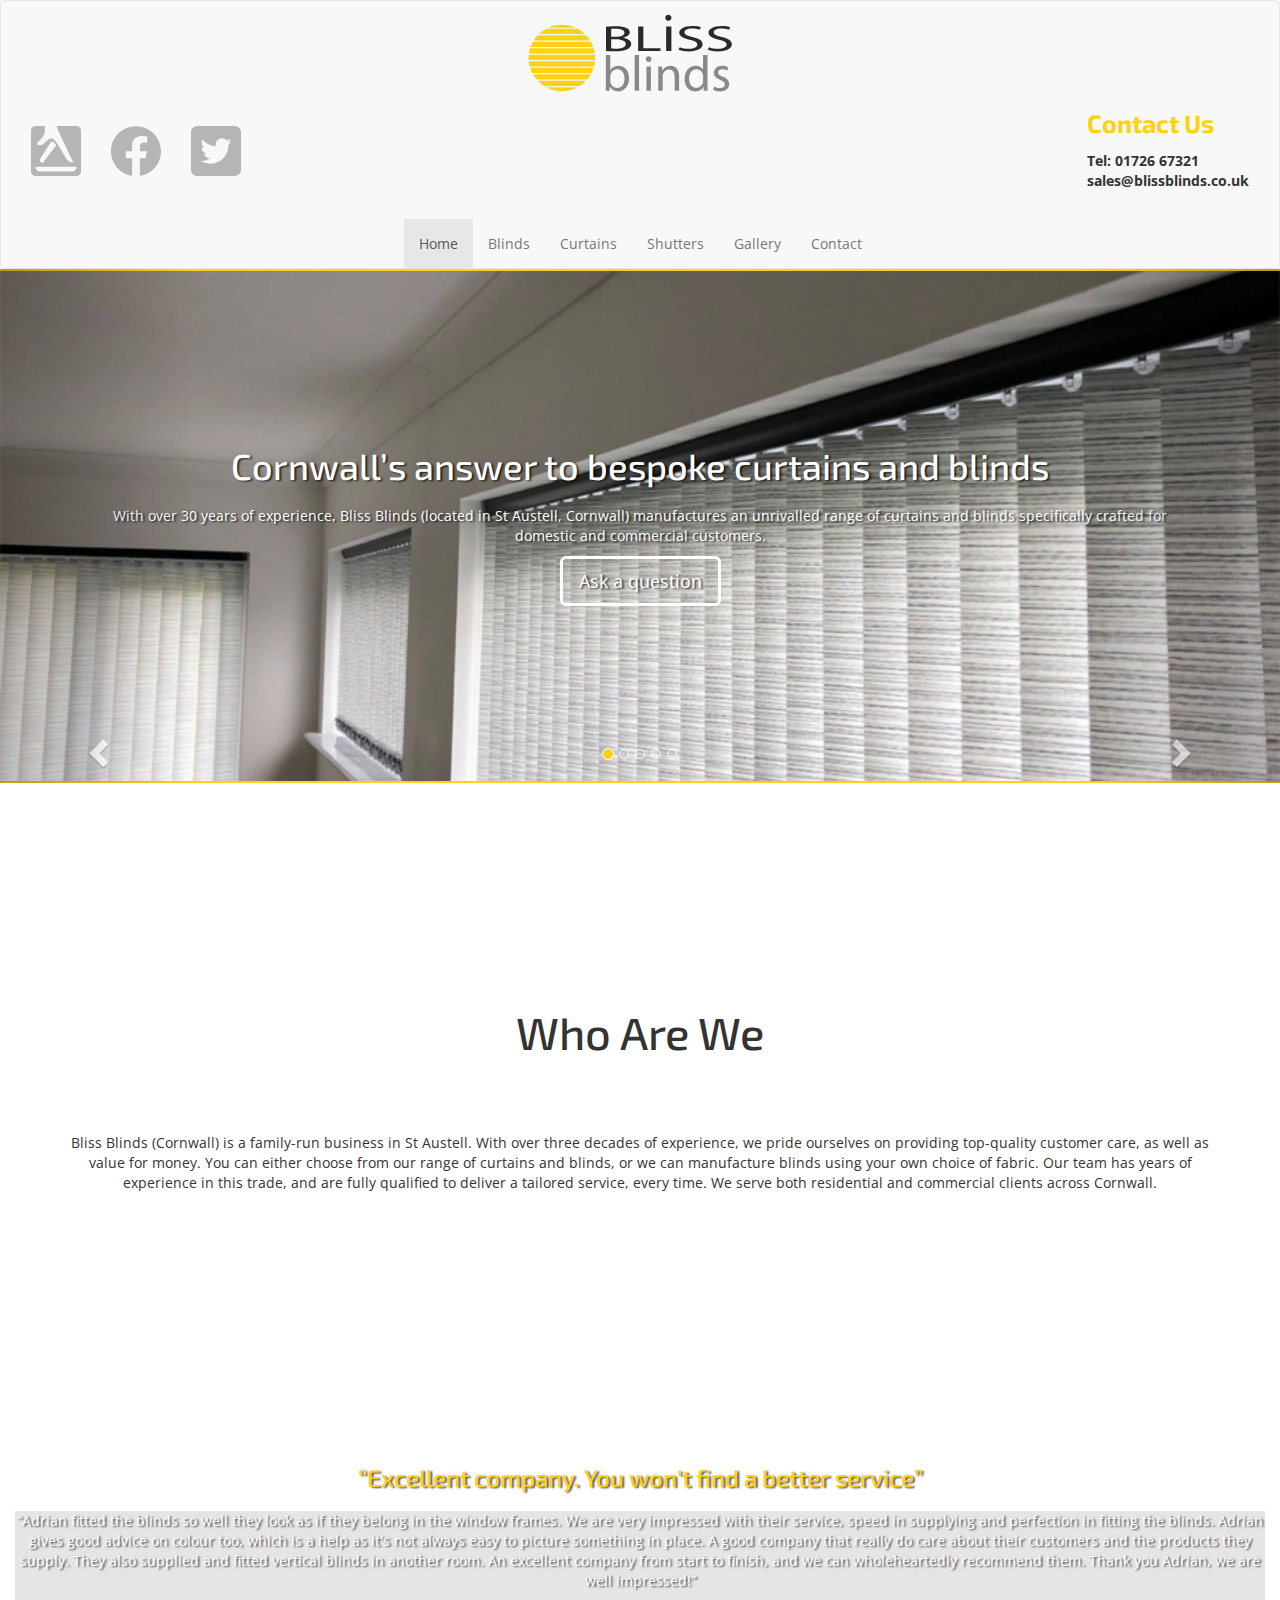
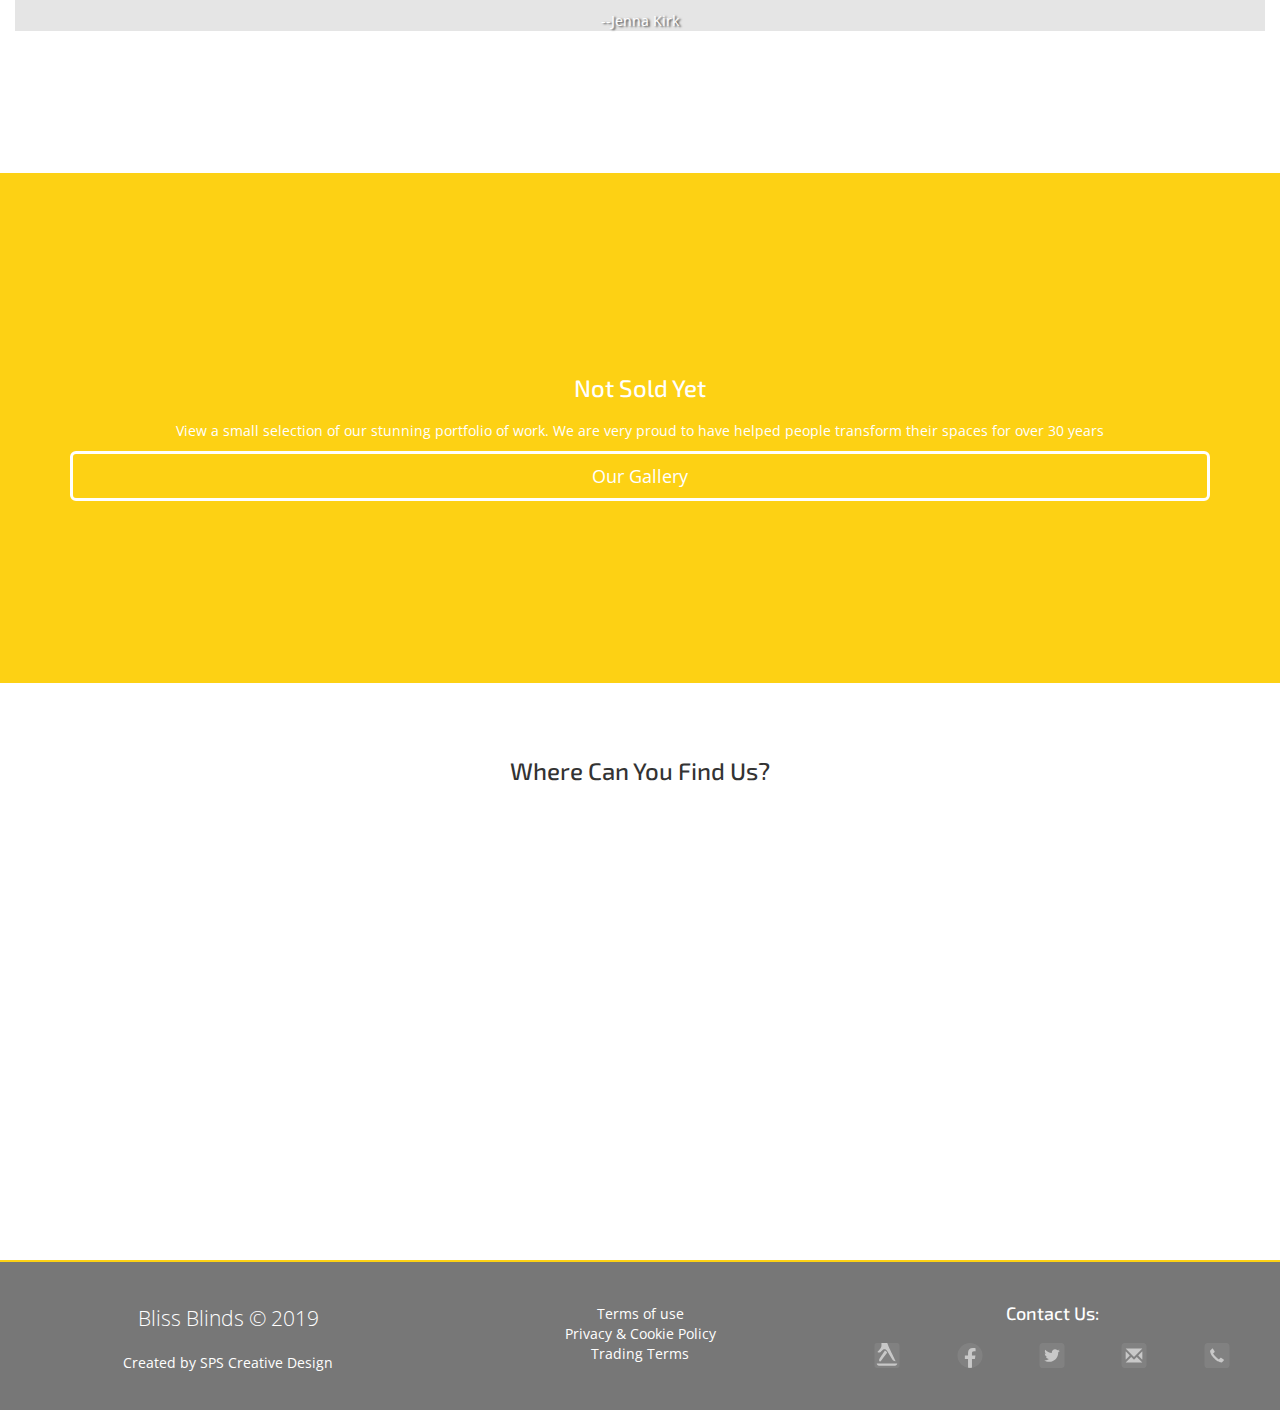
==== commit 341f2193: "Add "contact us" carousel slide" ====
--- a/index.html
+++ b/index.html
@@ -116,6 +116,18 @@
     </div>
   </div>
 </div>
+<div class="item">
+  <div class="carousel-item" style="background-image:url('static/img/car5.jpg')" alt="Fifth slide">
+  <div class="container">
+    <div class="carousel-caption">
+      <h1>Contact Us</h1>
+      <p class="carouselTagline">If you're looking for a reputable business that supplies made to measure blinds, then your search ends with Bliss Blinds.<br/>To find out more...</p>
+      <p><a class="btn btn-lg" href="tel:0172667321" role="button">Give us a call today</a></p>
+    </div>
+  </div>
+</div>
+</div>
+
   <a class="left carousel-control" href="#Carousel" role="button" data-slide="prev">
     <span class="glyphicon glyphicon-chevron-left" aria-hidden="true"></span>
     <span class="sr-only">Previous</span>
@@ -131,6 +143,7 @@
   <li data-target="#Carousel" data-slide-to="1"></li>
   <li data-target="#Carousel" data-slide-to="2"></li>
   <li data-target="#Carousel" data-slide-to="3"></li>
+  <li data-target="#Carousel" data-slide-to="4"></li>
 </ol>
 <section id="about">
   <div class="container">
